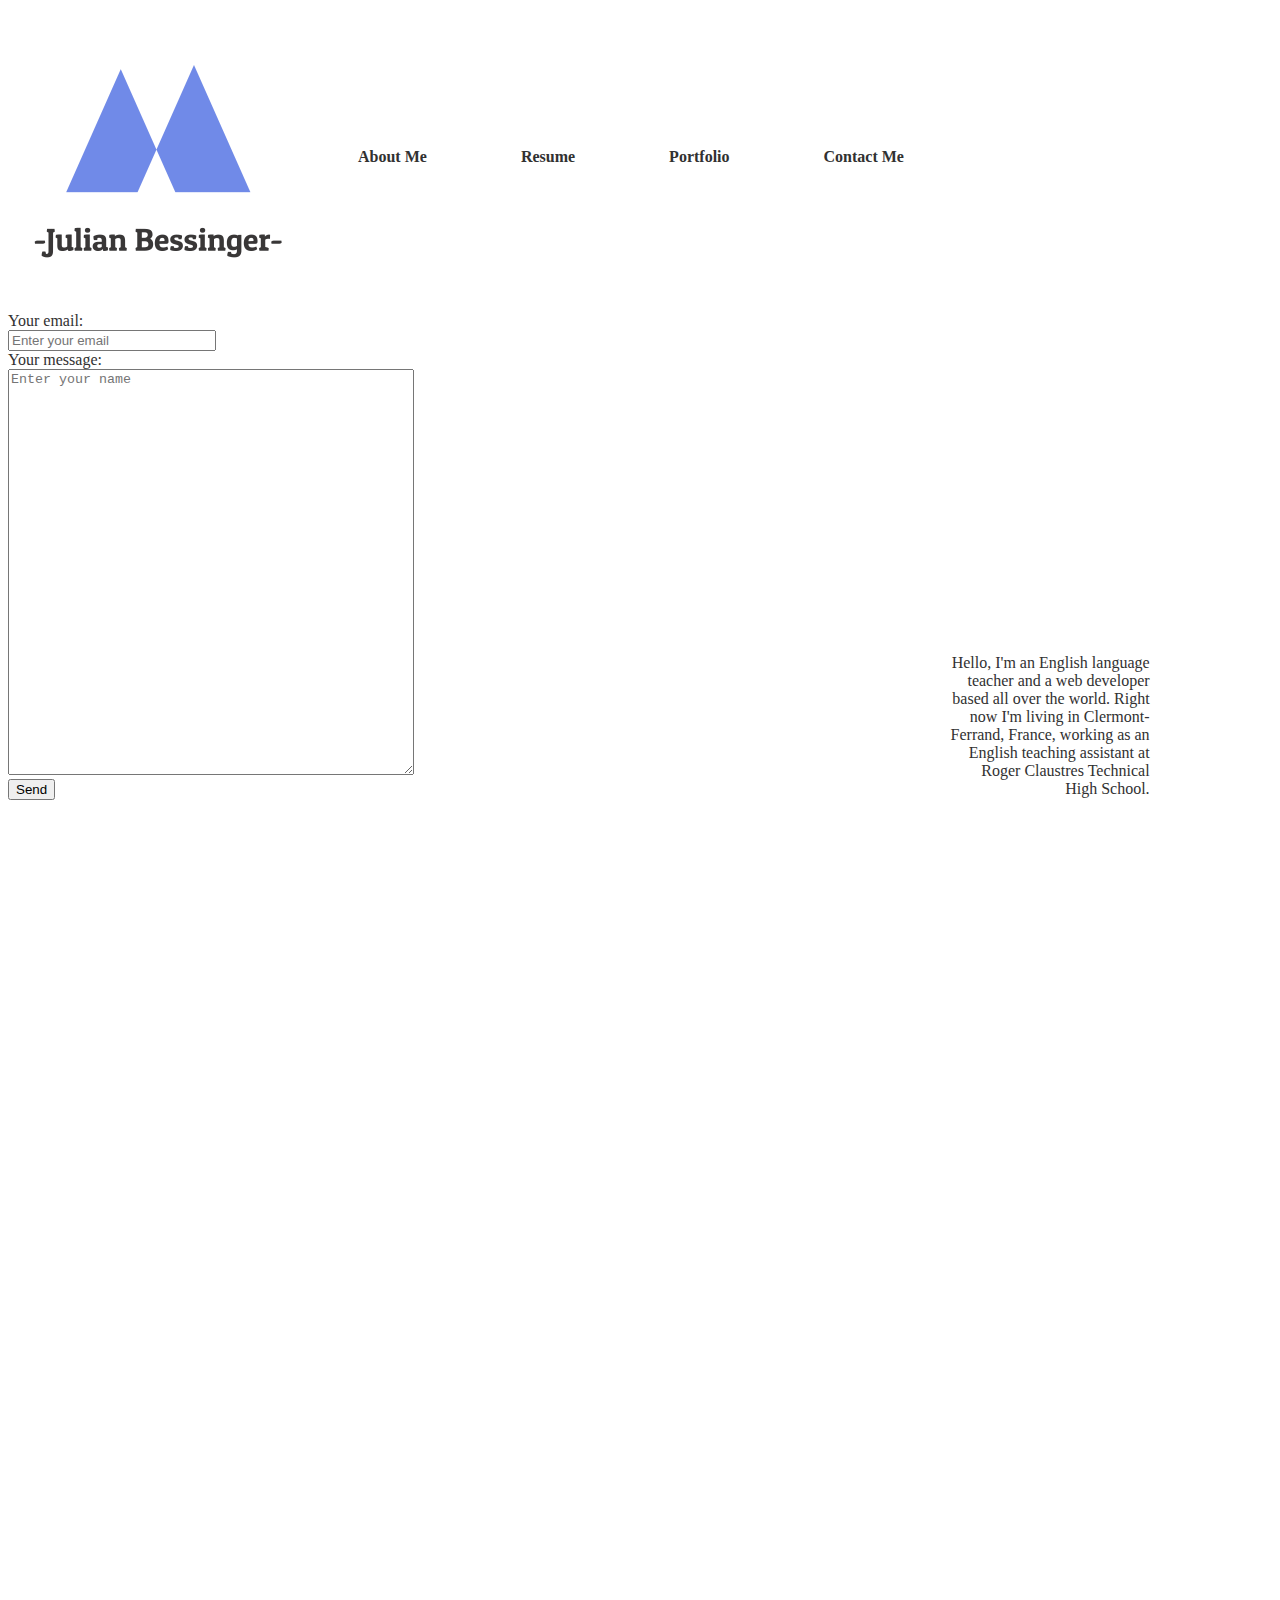
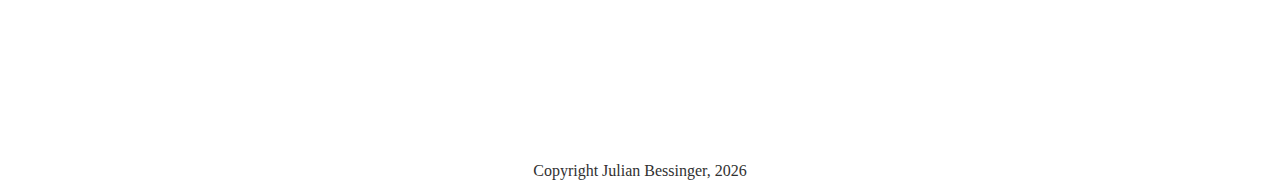
==== contact.html @ c505f35b "Add files via upload" ====
<!doctype html>
<html lang="en">
    <head>
        <meta charset="utf-8">
        <title>Julian Bessinger Contact Page</title>
        <meta name="description" content="About Me">
        <meta name="author" content="Julian Bessinger">

        <link rel = "stylesheet"
        type = "text/css"
        href = "CSS/myStyles.css" />
    </head>
    <body>
            
            <nav class="topnav">
                    <img  src="Images/HatchfulExport-All/logo_transparent.png", id="logo">
                    
                    <a href="index.html"><strong>About Me</strong> </a>
                    <a href="resume.html"><strong>Resume</strong></a>
                    <a href="portfolio.html"><strong>Portfolio</strong></a>
                    <a href="contact.html"><strong>Contact Me</strong></a>
                </nav>
                
<br>


<div id="contactDiv">

<form id="contactform"
action="https://formspree.io/xknrrwrj"
method="POST"
>
<label>
  Your email:
  <br>
  <input type="text" placeholder="Enter your email"_replyto">
</label>
<br>
<label>
  Your message:
  <textarea placeholder="Enter your name" name="message"></textarea>
</label>
<br>


<button type="submit">Send</button>
</form>
</div>
<div id="contactText">
        <p id="contactText">Hello, I'm an English language teacher and a web developer based all over the world. Right now I'm living in Clermont-Ferrand, France, working as an English teaching assistant at Roger Claustres Technical High School.</p>
</div>

<footer id="footText">
    <p></p>
</footer>
<script src="js/scripts.js"></script>
    </body>
</html>
---- CSS/myStyles.css ----
body {
   /* background-image: linear-gradient(to right, #302B27, #302B27 25%, white 75%);
    background-attachment: fixed;
    background-repeat: no-repeat; */
    font-family: Arapey,serif;
    color: #313131;
}
ul {
    list-style: none;
}
.topnav {
    overflow: hidden;

    display:inline-block;
   
   
}
.topnav a, h1 {

display: block;
text-align: center;
padding: 20px 40px 20px 50px;
text-decoration: none;
display:inline-block;
color: #313131;
padding-top: 15%;

}
.topnav a:hover {
   /* color: white;
    background-color: black;
    */
}
h1 {
    text-align: center;
   
}
.dash {
    display: block;
  margin-left: auto;
  margin-right: auto;
  width: 10%;
}

h2 {
    
    text-align: center;
    
}
h5 {
    text-align: center;
}
#infotable {
    float: right;
    width: 60%;
  
}
.lorem {
    float: right;
    width: 60%;
    
}
#logo {
    width: 300px;
    float: left;
}
#blurbOne {
    float: right;
    width: 30%;
}
#blurbTwo {
    float: right;
    width: 30%;
}

footer {
    text-align: center;
    padding-top: 75%;
}

#leftcolumn {
    width: 20%;
    float:left;
    padding: 10px 10px;
}
.myButton {
	box-shadow:inset 0px 1px 3px 0px #91b8b3;
	background:linear-gradient(to bottom, #000000 5%, #6c7c7c 100%);
	background-color:#000000;
	border-radius:5px;
	border:1px solid #000000;
	display:inline-block;
	cursor:pointer;
	color:white;
	font-family:Arial;
	font-size:15px;
	font-weight:bold;
	padding:11px 23px;
	text-decoration:none;
    text-shadow:0px -1px 0px #2b665e;
    
}
.myButton:hover {
	background:linear-gradient(to bottom, #6f6c7c 5%, #768d87 100%);
	background-color:#6c7c7c;
}
.myButton:active {
	position:relative;
	top:1px;
}


table, th, td {
    border:2px solid rgb(228, 219, 219) ;
    padding: 10px 10px;
    margin: 10px auto ;
    border-radius: 4px;
    
}
#leftlist {
    width: 50%;
}
#rightlist {
    color: white;
    width: 50%;
    text-align;: right;
}


#headshot {
    padding: 50px 10px 10px 10px;
    width: 175%;
    border-radius: 4px;
   
}
#contactDiv {
    display: inline-block;
    text-align: left;
    align-content: left;
    width: 50%;
}

#contactform, input {
    width: 200px;
  
}
#contactform, textarea {
    width: 400px;
    height: 400px;
   
}
#contactText {
    display: inline-block;
    text-align: right;
    align-content: right;
    width: 40%;
}
.gallery {
    margin: 10px 50px;
}
.gallery img {
    transition: 1s;
    padding: 15px;
    width: 200px;
}
.gallery img:hover {
    filter: grayscale(75%);
    transform: scale(1.05);

}
.gallery, figure {
      display: inline-block;
    
}
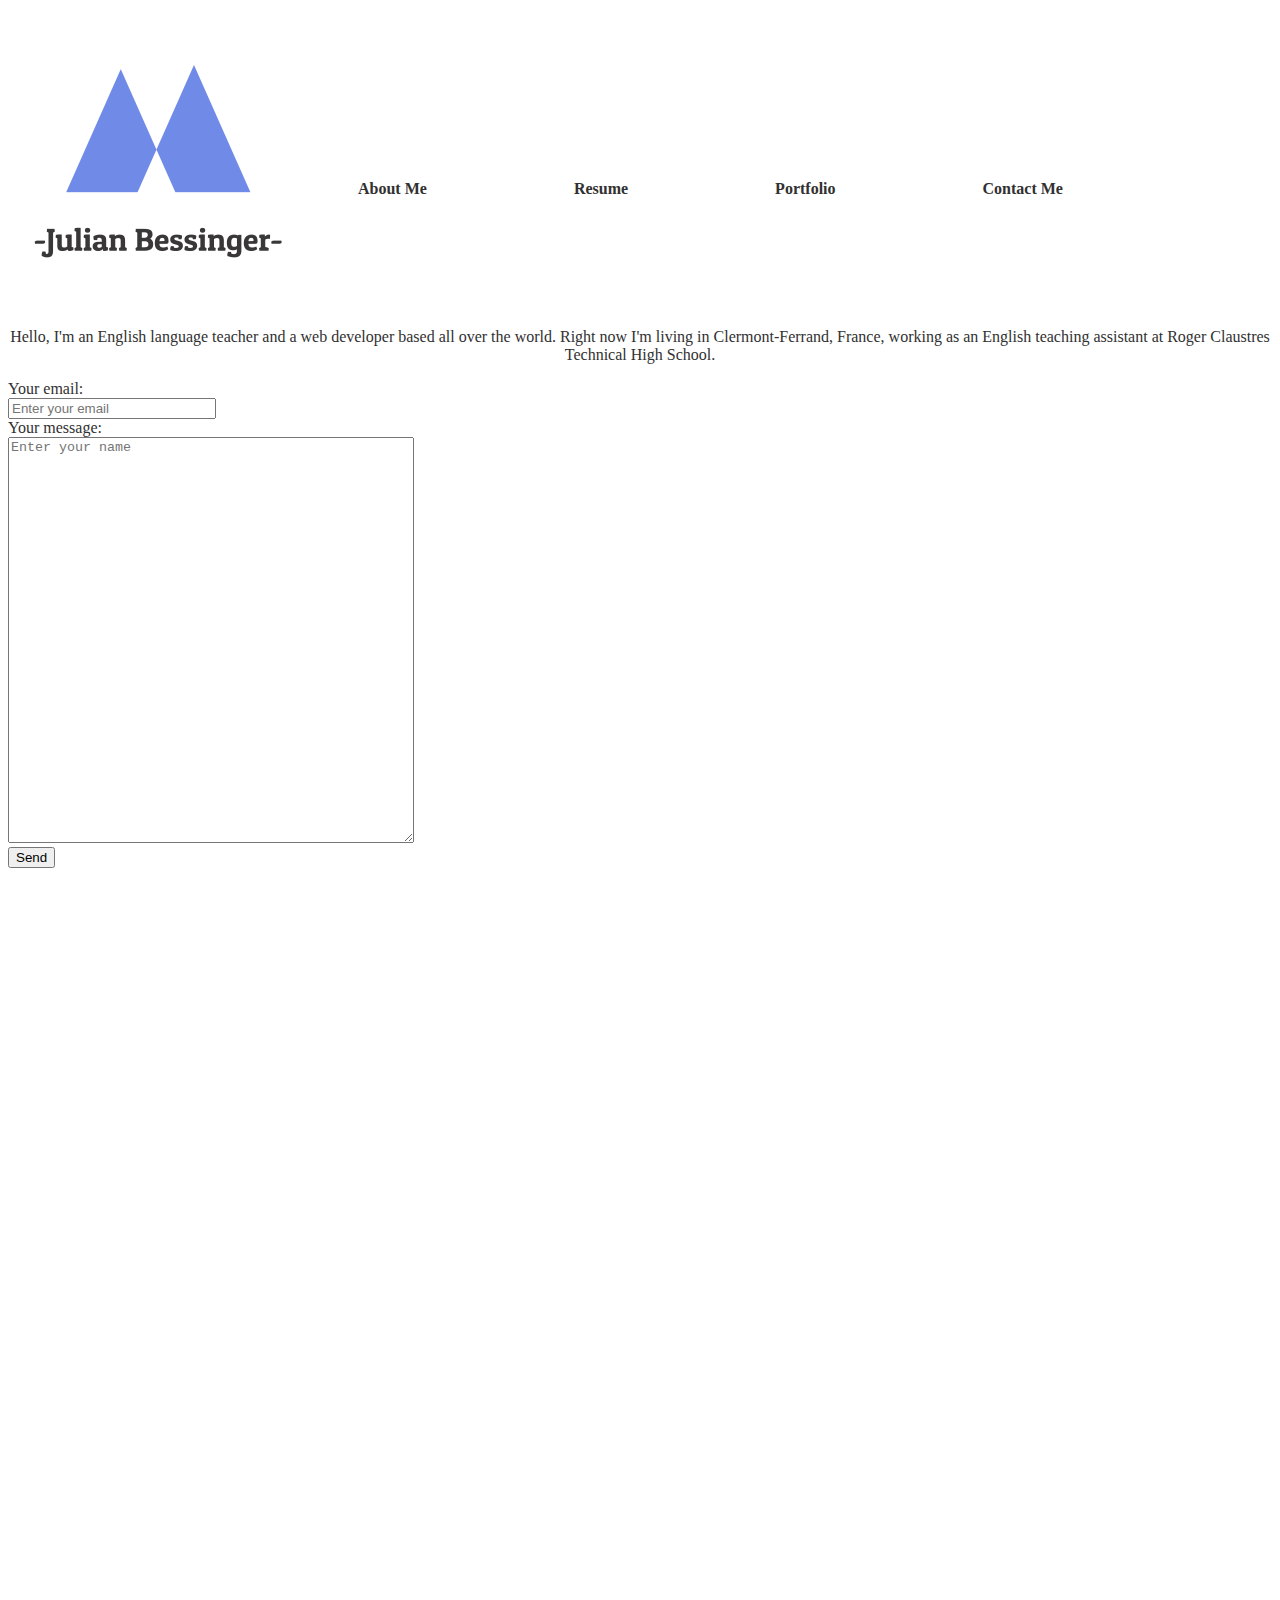
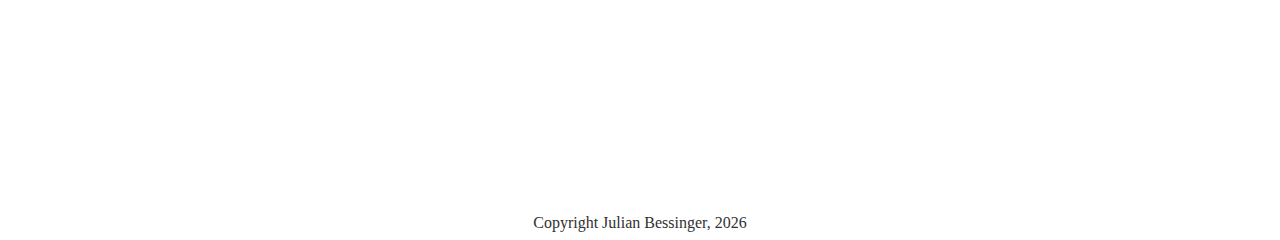
==== commit d1e72e01: "Add files via upload" ====
--- a/contact.html
+++ b/contact.html
@@ -23,7 +23,9 @@
                 
 <br>
 
-
+<div id="contactText">
+        <p id="contactText">Hello, I'm an English language teacher and a web developer based all over the world. Right now I'm living in Clermont-Ferrand, France, working as an English teaching assistant at Roger Claustres Technical High School.</p>
+</div>
 <div id="contactDiv">
 
 <form id="contactform"
@@ -46,9 +48,7 @@
 <button type="submit">Send</button>
 </form>
 </div>
-<div id="contactText">
-        <p id="contactText">Hello, I'm an English language teacher and a web developer based all over the world. Right now I'm living in Clermont-Ferrand, France, working as an English teaching assistant at Roger Claustres Technical High School.</p>
-</div>
+
 
 <footer id="footText">
     <p></p>
--- a/CSS/myStyles.css
+++ b/CSS/myStyles.css
@@ -20,7 +20,7 @@
 
 display: block;
 text-align: center;
-padding: 20px 40px 20px 50px;
+padding: 20px 93px 20px 50px;
 text-decoration: none;
 display:inline-block;
 color: #313131;
@@ -28,9 +28,9 @@
 
 }
 .topnav a:hover {
-   /* color: white;
+   color: white;
     background-color: black;
-    */
+
 }
 h1 {
     text-align: center;
@@ -152,9 +152,9 @@
 }
 #contactText {
     display: inline-block;
-    text-align: right;
+    text-align: center;
     align-content: right;
-    width: 40%;
+    width: 100%;
 }
 .gallery {
     margin: 10px 50px;
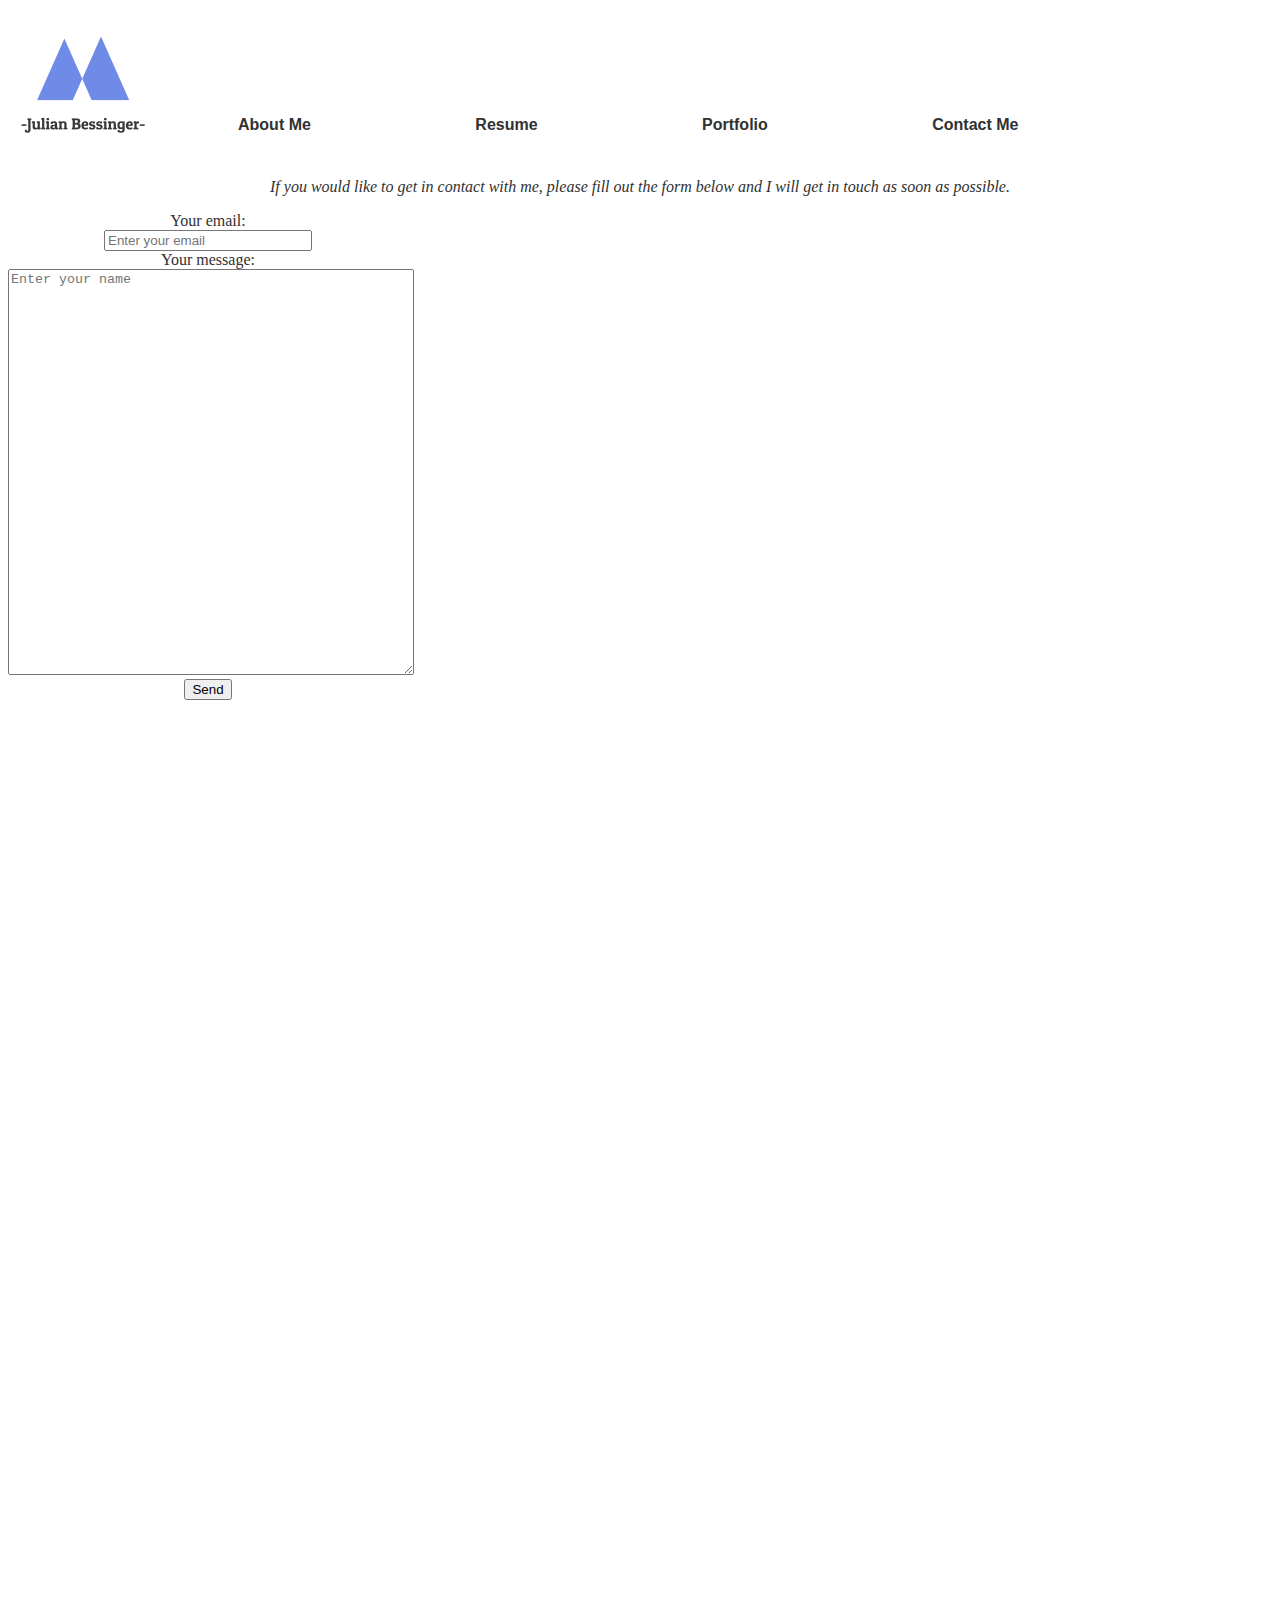
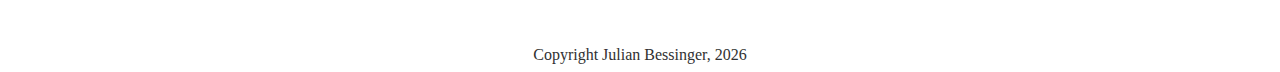
==== commit 389461a5: "Add files via upload" ====
--- a/contact.html
+++ b/contact.html
@@ -24,7 +24,7 @@
 <br>
 
 <div id="contactText">
-        <p id="contactText">Hello, I'm an English language teacher and a web developer based all over the world. Right now I'm living in Clermont-Ferrand, France, working as an English teaching assistant at Roger Claustres Technical High School.</p>
+        <p id="contactText"><em>If you would like to get in contact with me, please fill out the form below and I will get in touch as soon as possible.</em></p>
 </div>
 <div id="contactDiv">
 
--- a/CSS/myStyles.css
+++ b/CSS/myStyles.css
@@ -13,18 +13,20 @@
     overflow: hidden;
 
     display:inline-block;
-   
+    font-family: sans-serif;
    
 }
 .topnav a, h1 {
 
 display: block;
 text-align: center;
-padding: 20px 93px 20px 50px;
+padding: 20px 80px 20px 80px;
+
+
 text-decoration: none;
 display:inline-block;
 color: #313131;
-padding-top: 15%;
+padding-top: 9.9%;
 
 }
 .topnav a:hover {
@@ -62,7 +64,8 @@
     
 }
 #logo {
-    width: 300px;
+ 
+    height: 150px;
     float: left;
 }
 #blurbOne {
@@ -136,8 +139,8 @@
 }
 #contactDiv {
     display: inline-block;
-    text-align: left;
-    align-content: left;
+    text-align: center;
+    align-content: center;
     width: 50%;
 }
 
@@ -173,3 +176,12 @@
       display: inline-block;
     
 }
+.LI-profile-badge {
+    text-align: left;
+    width: 30%;
+    display: inline-block;
+    
+}
+#resdown {
+    text-align: right;
+}
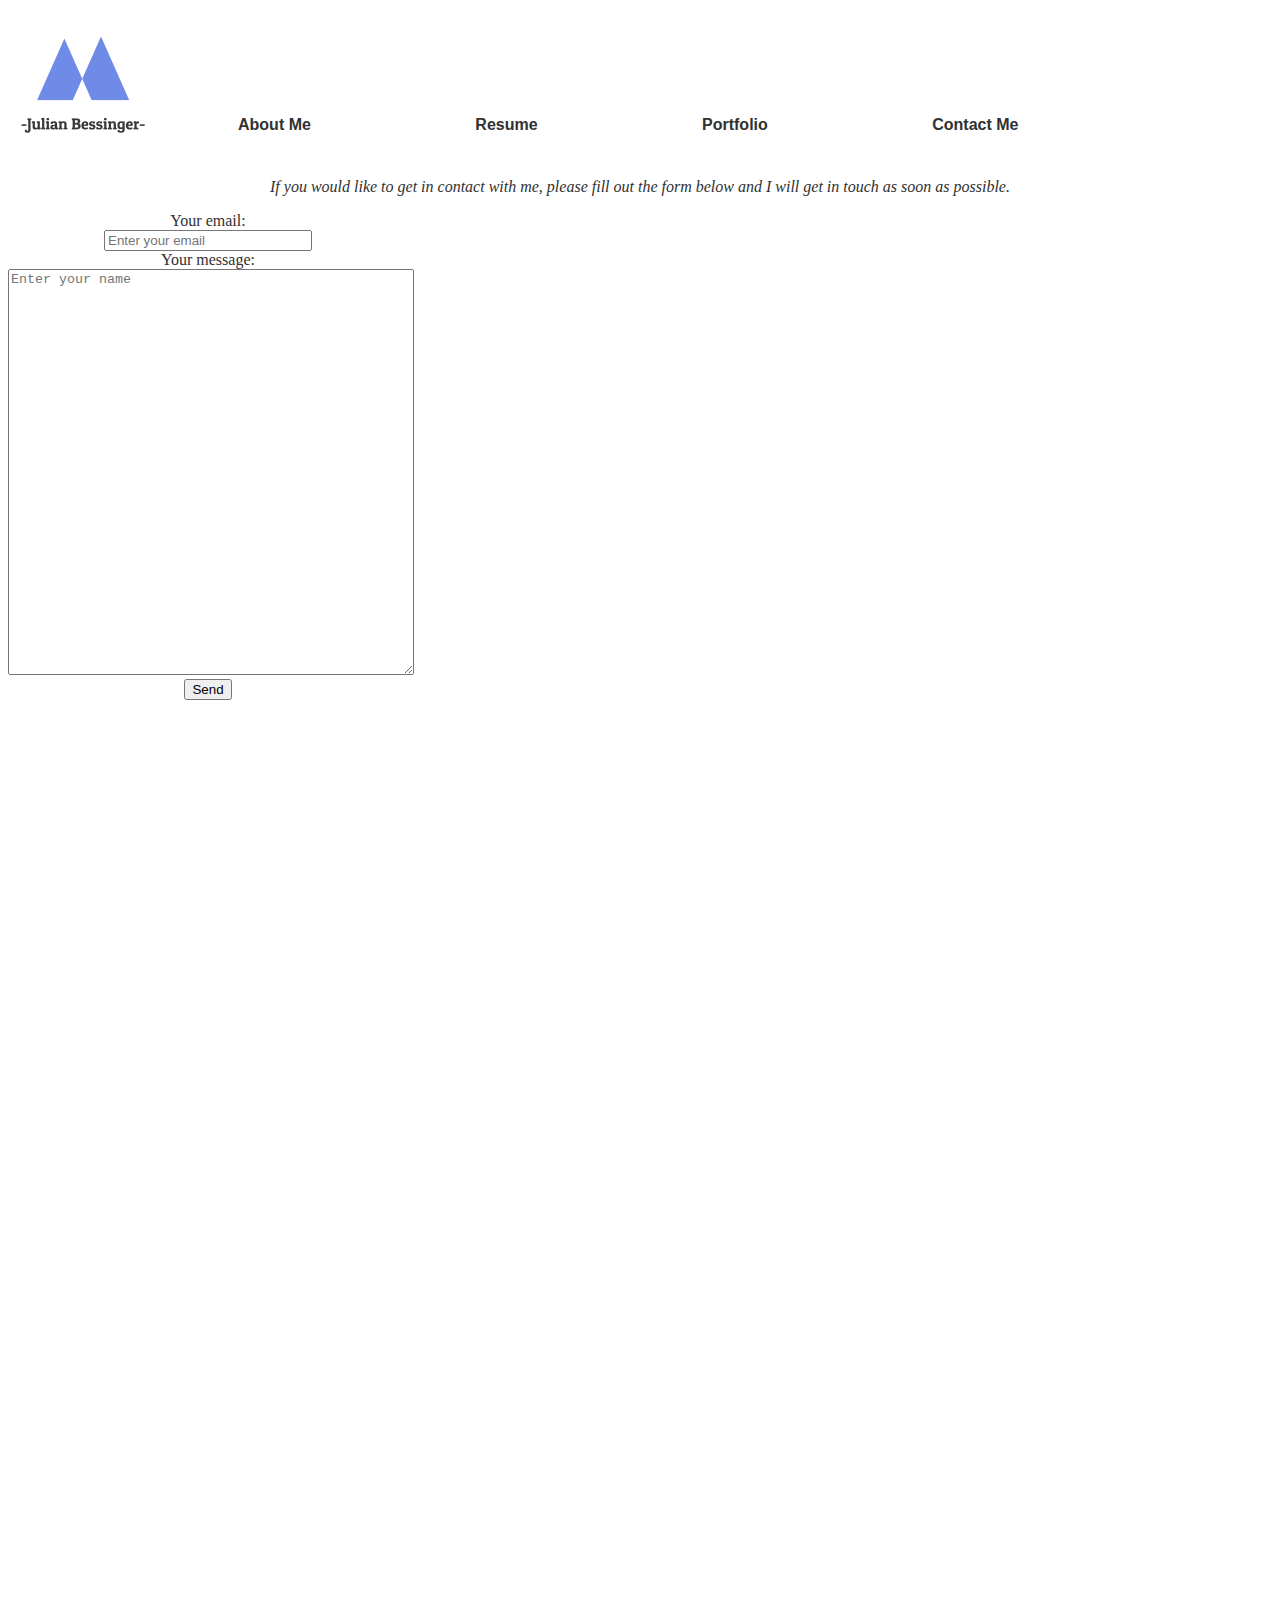
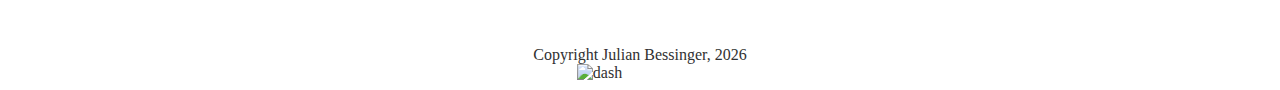
==== commit 170363be: "Add files via upload" ====
--- a/contact.html
+++ b/contact.html
@@ -12,14 +12,14 @@
     </head>
     <body>
             
-            <nav class="topnav">
-                    <img  src="Images/HatchfulExport-All/logo_transparent.png", id="logo">
-                    
-                    <a href="index.html"><strong>About Me</strong> </a>
-                    <a href="resume.html"><strong>Resume</strong></a>
-                    <a href="portfolio.html"><strong>Portfolio</strong></a>
-                    <a href="contact.html"><strong>Contact Me</strong></a>
-                </nav>
+      <nav class="topnav">
+        <a href="index.html"><img  src="Images/HatchfulExport-All/logo_transparent.png", id="logo"></a>
+        
+        <a href="index.html" class="linx"><strong>About Me</strong> </a>
+        <a href="resume.html" class="linx"><strong>Resume</strong></a>
+        <a href="portfolio.html" class="linx"><strong>Portfolio</strong></a>
+        <a href="contact.html" class="linx"><strong>Contact Me</strong></a>
+    </nav>
                 
 <br>
 
@@ -53,6 +53,7 @@
 <footer id="footText">
     <p></p>
 </footer>
+<img src="images/dash.jpeg" alt="dash" class="dash">
 <script src="js/scripts.js"></script>
     </body>
 </html>
--- a/CSS/myStyles.css
+++ b/CSS/myStyles.css
@@ -16,7 +16,7 @@
     font-family: sans-serif;
    
 }
-.topnav a, h1 {
+.topnav h1 {
 
 display: block;
 text-align: center;
@@ -29,11 +29,23 @@
 padding-top: 9.9%;
 
 }
-.topnav a:hover {
+.linx {
+    display: block;
+text-align: center;
+padding: 20px 80px 20px 80px;
+
+
+text-decoration: none;
+display:inline-block;
+color: #313131;
+padding-top: 9.9%;
+}
+
+/*.topnav a:hover {
    color: white;
     background-color: black;
 
-}
+}*/
 h1 {
     text-align: center;
    
@@ -127,7 +139,7 @@
 #rightlist {
     color: white;
     width: 50%;
-    text-align;: right;
+    text-align: right;
 }
 
 
@@ -184,4 +196,10 @@
 }
 #resdown {
     text-align: right;
-}
+   display: inline-block;
+}
+#surLaTable {
+    
+    text-align: right;
+    display: inline-block;
+}
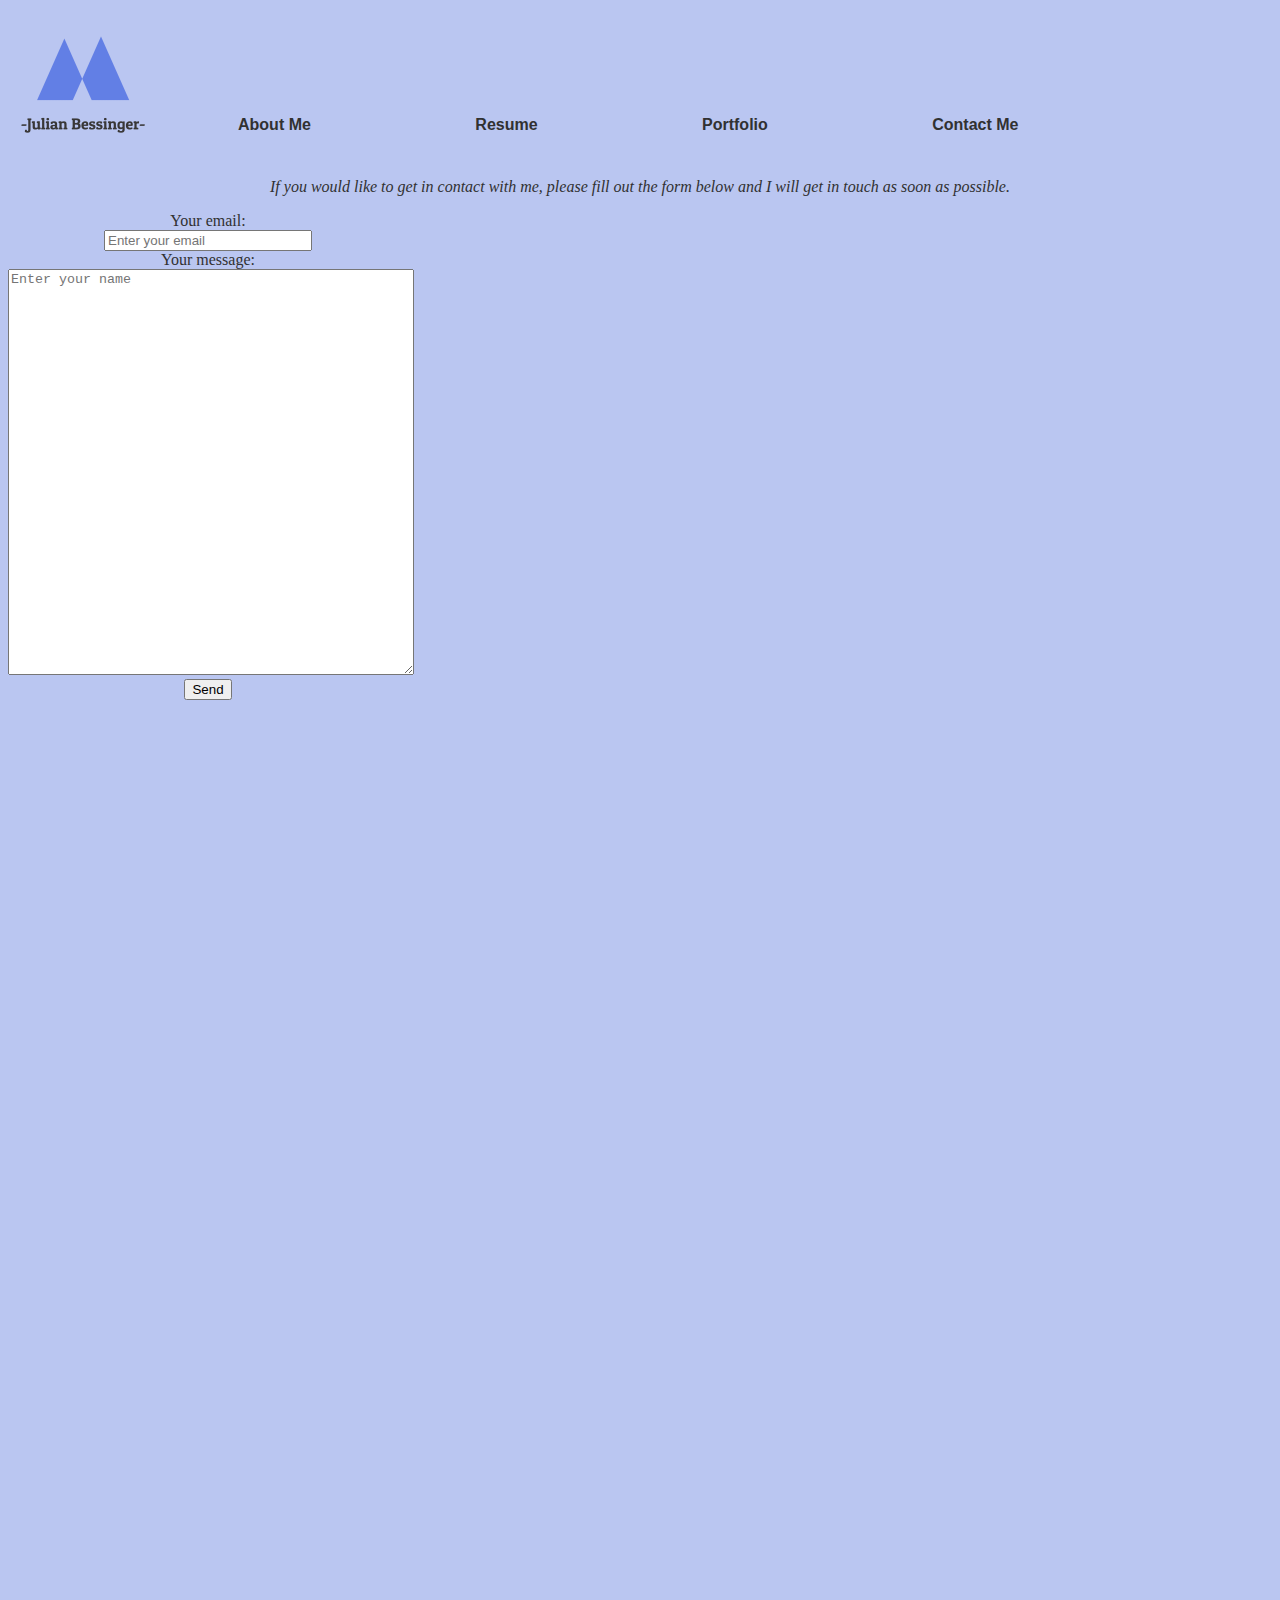
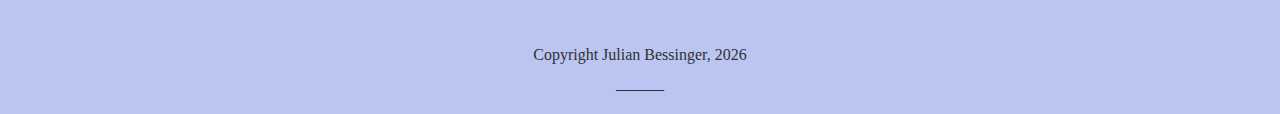
==== commit 8e712609: "Add files via upload" ====
--- a/contact.html
+++ b/contact.html
@@ -53,7 +53,7 @@
 <footer id="footText">
     <p></p>
 </footer>
-<img src="images/dash.jpeg" alt="dash" class="dash">
+<p class="dash">  &horbar;&horbar;&horbar; </p>
 <script src="js/scripts.js"></script>
     </body>
 </html>
--- a/CSS/myStyles.css
+++ b/CSS/myStyles.css
@@ -5,6 +5,7 @@
     background-repeat: no-repeat; */
     font-family: Arapey,serif;
     color: #313131;
+    background-color: #BAC6F1;
 }
 ul {
     list-style: none;
@@ -41,11 +42,11 @@
 padding-top: 9.9%;
 }
 
-/*.topnav a:hover {
+.topnav a:hover {
    color: white;
-    background-color: black;
-
-}*/
+    background-color: #708AE8;
+
+}
 h1 {
     text-align: center;
    
@@ -55,6 +56,7 @@
   margin-left: auto;
   margin-right: auto;
   width: 10%;
+  text-align: center;
 }
 
 h2 {
@@ -101,10 +103,10 @@
 }
 .myButton {
 	box-shadow:inset 0px 1px 3px 0px #91b8b3;
-	background:linear-gradient(to bottom, #000000 5%, #6c7c7c 100%);
-	background-color:#000000;
+	background:linear-gradient(to bottom, #42D9C8 5%, #6c7c7c 100%);
+	background-color:#42D9C8;
 	border-radius:5px;
-	border:1px solid #000000;
+	border:1px solid #42D9C8;
 	display:inline-block;
 	cursor:pointer;
 	color:white;
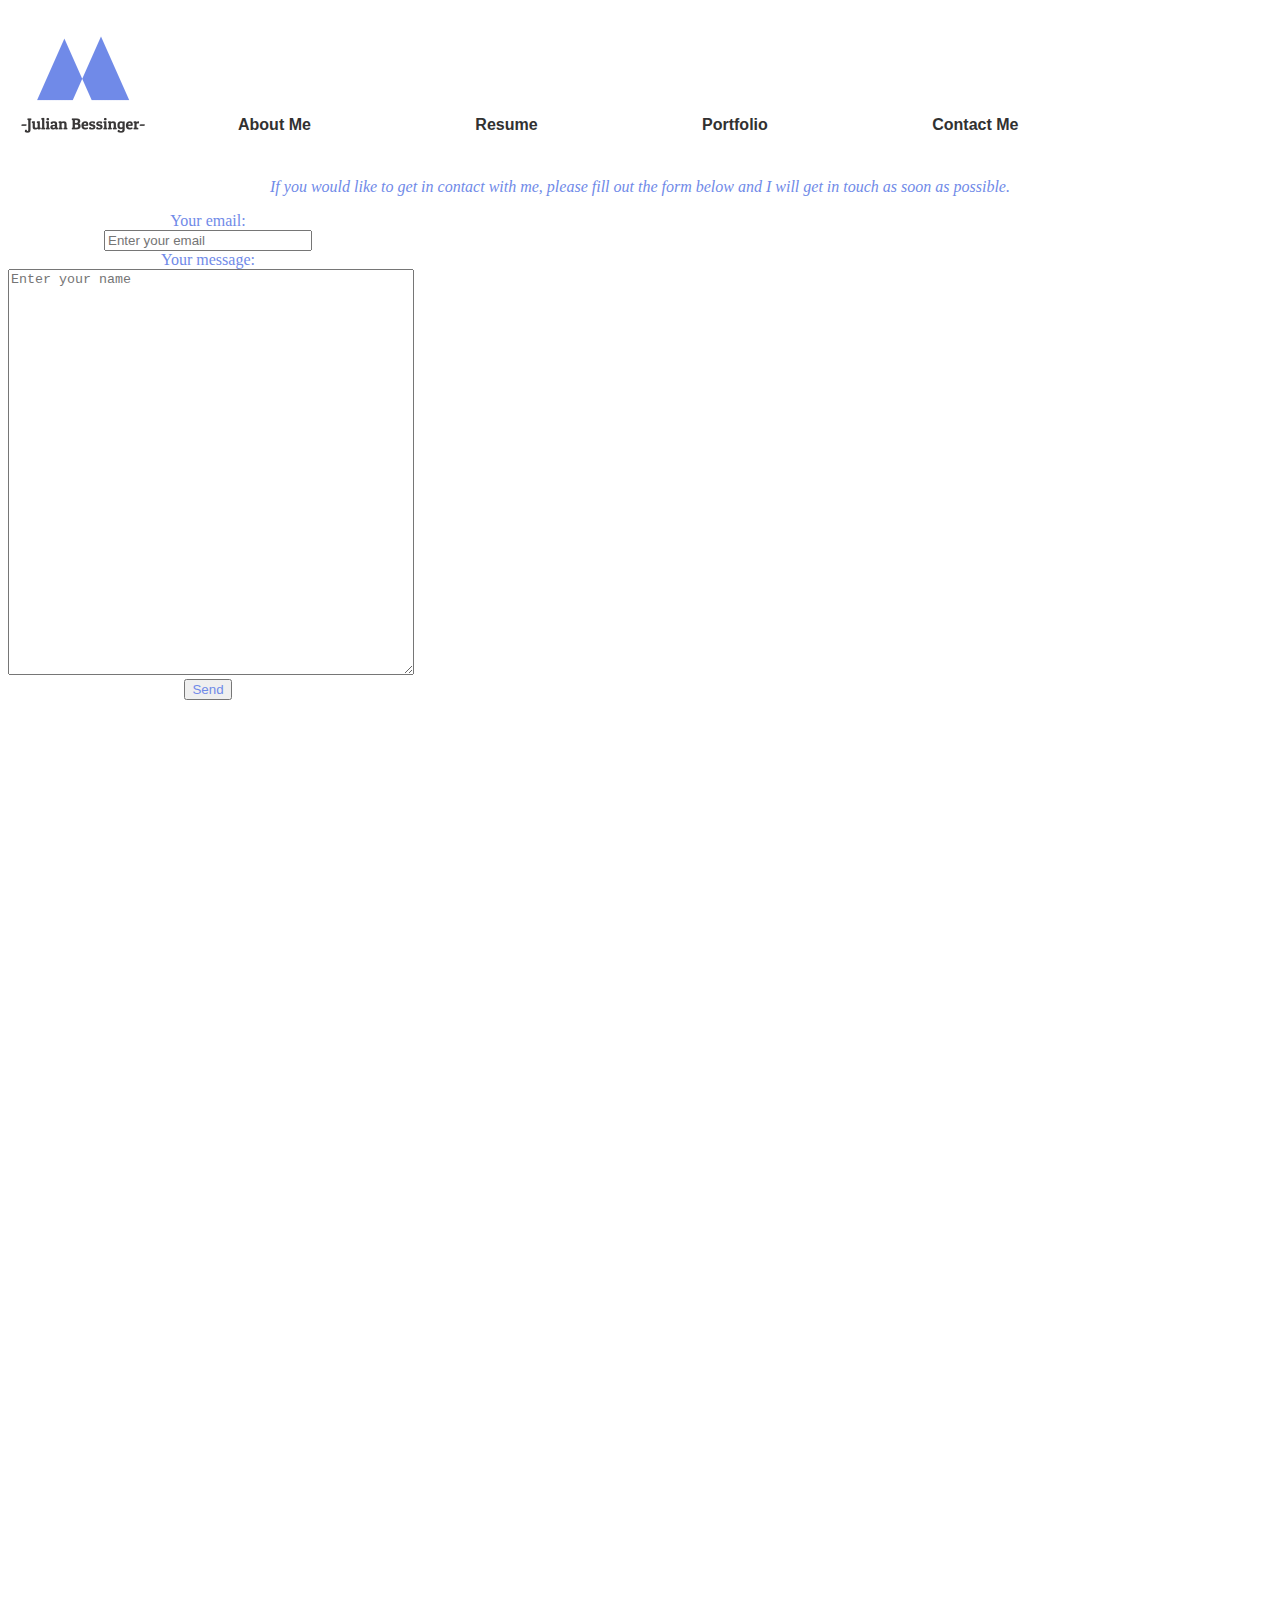
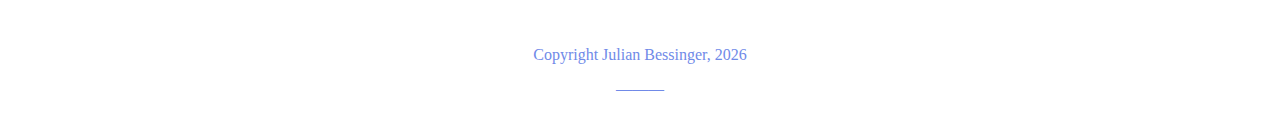
==== commit 672abc2d: "Add files via upload" ====
--- a/contact.html
+++ b/contact.html
@@ -12,14 +12,14 @@
     </head>
     <body>
             
-      <nav class="topnav">
-        <a href="index.html"><img  src="Images/HatchfulExport-All/logo_transparent.png", id="logo"></a>
-        
-        <a href="index.html" class="linx"><strong>About Me</strong> </a>
-        <a href="resume.html" class="linx"><strong>Resume</strong></a>
-        <a href="portfolio.html" class="linx"><strong>Portfolio</strong></a>
-        <a href="contact.html" class="linx"><strong>Contact Me</strong></a>
-    </nav>
+        <nav class="topnav">
+            <a href="index.html"><img  src="Images/HatchfulExport-All/logo_transparent.png", id="logo"></a>
+            
+            <a href="aboutMe.html" class="linx"><strong>About Me</strong> </a>
+            <a href="resume.html" class="linx"><strong>Resume</strong></a>
+            <a href="portfolio.html" class="linx"><strong>Portfolio</strong></a>
+            <a href="contact.html" class="linx"><strong>Contact Me</strong></a>
+        </nav>
                 
 <br>
 
@@ -45,7 +45,7 @@
 <br>
 
 
-<button type="submit">Send</button>
+<button type="submit" id="sendButton">Send</button>
 </form>
 </div>
 
--- a/CSS/myStyles.css
+++ b/CSS/myStyles.css
@@ -4,11 +4,15 @@
     background-attachment: fixed;
     background-repeat: no-repeat; */
     font-family: Arapey,serif;
-    color: #313131;
-    background-color: #BAC6F1;
+    color: #708AE8;
+    /*background-color: #BAC6F1;*/
 }
 ul {
     list-style: none;
+}
+#landingImg {
+    max-width: 99%;
+  max-height: 99%;
 }
 .topnav {
     overflow: hidden;
@@ -102,11 +106,11 @@
     padding: 10px 10px;
 }
 .myButton {
-	box-shadow:inset 0px 1px 3px 0px #91b8b3;
-	background:linear-gradient(to bottom, #42D9C8 5%, #6c7c7c 100%);
-	background-color:#42D9C8;
+	box-shadow:inset 0px 1px 3px 0px #708AE8;
+	background:linear-gradient(to bottom, #708AE8 5%, #6c7c7c 100%);
+	background-color:#708AE8;
 	border-radius:5px;
-	border:1px solid #42D9C8;
+	border:1px solid #708AE8;
 	display:inline-block;
 	cursor:pointer;
 	color:white;
@@ -156,15 +160,18 @@
     text-align: center;
     align-content: center;
     width: 50%;
+    color: #708AE8;
 }
 
 #contactform, input {
     width: 200px;
+    color: #708AE8;
   
 }
 #contactform, textarea {
     width: 400px;
     height: 400px;
+    color: #708AE8;
    
 }
 #contactText {
@@ -172,6 +179,7 @@
     text-align: center;
     align-content: right;
     width: 100%;
+    color: #708AE8;
 }
 .gallery {
     margin: 10px 50px;
@@ -204,4 +212,7 @@
     
     text-align: right;
     display: inline-block;
-}
+} 
+#sendButton{
+    color: #708AE8;
+}
